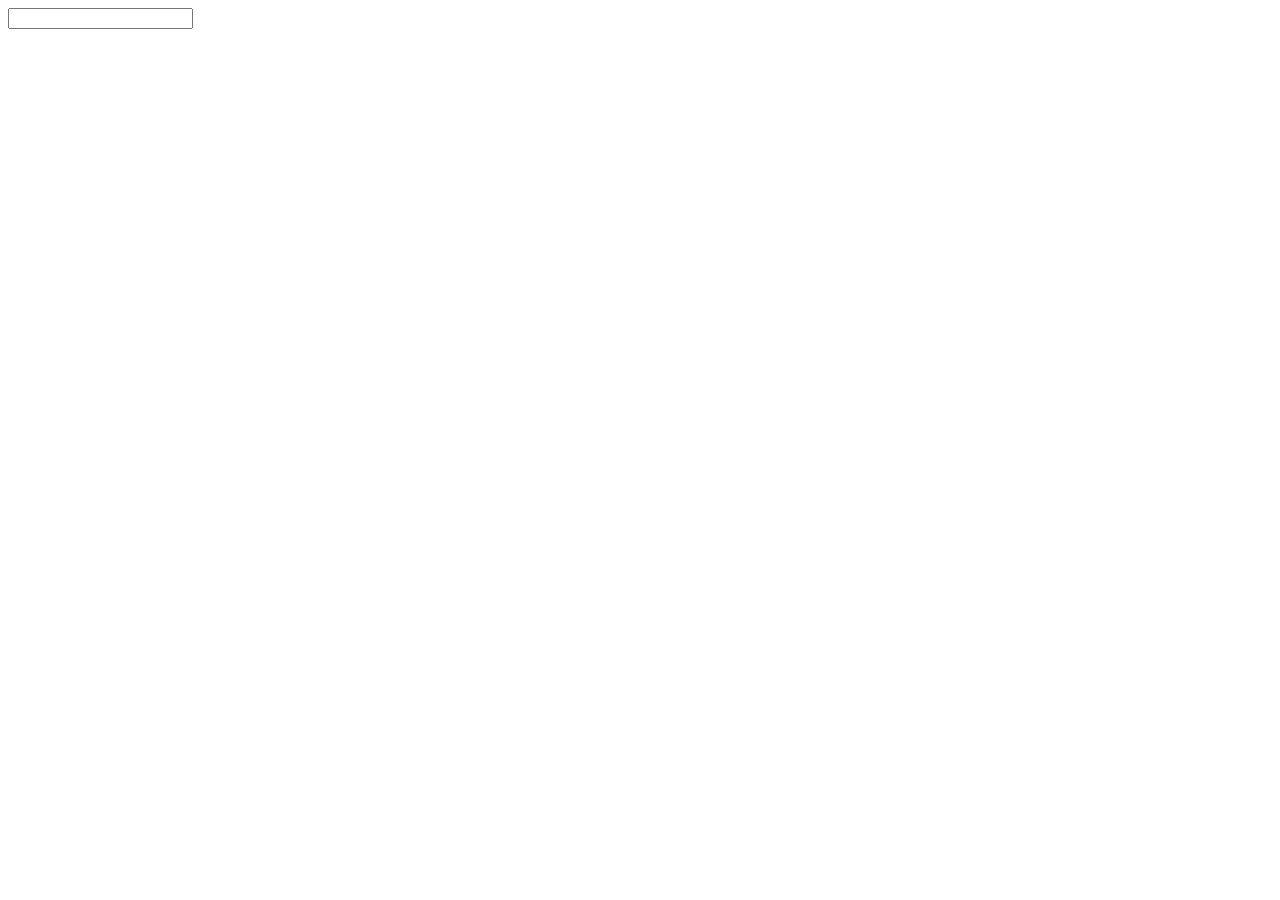
==== lec01/cw03/index.html @ fc598d30 "Create index.html with input text and result div for calulation;" ====
<!DOCTYPE html>
<html lang="en">
<head>
    <meta charset="UTF-8">
    <meta name="viewport" content="width=device-width, initial-scale=1.0">
    <meta http-equiv="X-UA-Compatible" content="ie=edge">
    <title>Document</title>
    <script src="./ComplexCalculator.js"></script>
</head>
<body>
    <main>
        <input type="text" name="calculator" id="input" >
        <div id="result"></div>
    </main>

    <script>
        document.getElementById('input').addEventListener( 'input', function( e ){
            var result = document.getElementById( 'result' );
            var value = e.target.value;
            result.innerText = calcComplexExpr( value );
        })

    </script>
</body>
</html>
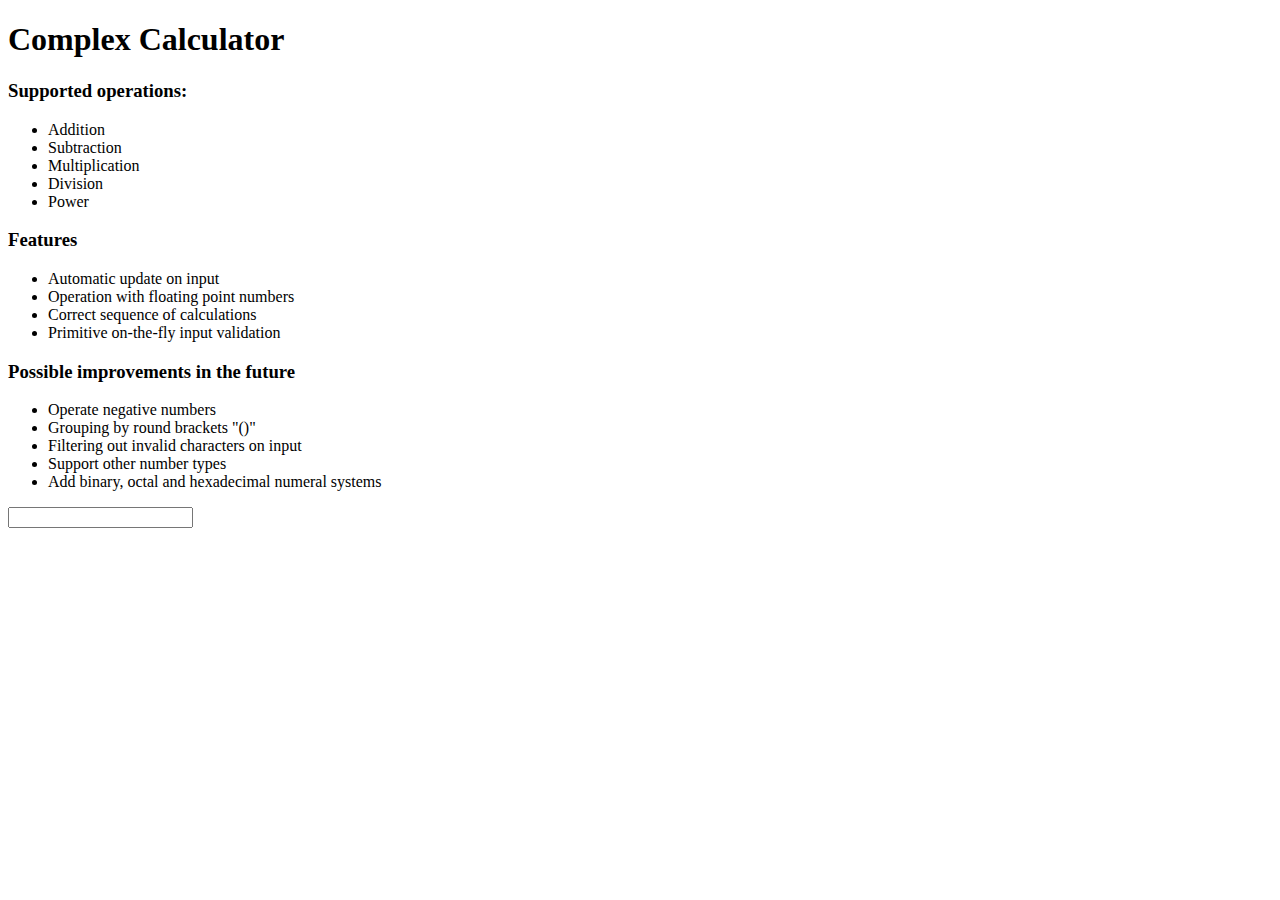
==== commit cebdd932: "Add short description;" ====
--- a/lec01/cw03/index.html
+++ b/lec01/cw03/index.html
@@ -1,25 +1,61 @@
 <!DOCTYPE html>
 <html lang="en">
+
 <head>
     <meta charset="UTF-8">
     <meta name="viewport" content="width=device-width, initial-scale=1.0">
     <meta http-equiv="X-UA-Compatible" content="ie=edge">
-    <title>Document</title>
+    <title>Complex Calculator</title>
     <script src="./ComplexCalculator.js"></script>
 </head>
+
 <body>
+
+    <header>
+        <h1>Complex Calculator</h1>
+    </header>
+
     <main>
-        <input type="text" name="calculator" id="input" >
+        <h3>Supported operations:</h3>
+
+        <ul>
+            <li>Addition</li>
+            <li>Subtraction</li>
+            <li>Multiplication</li>
+            <li>Division</li>
+            <li>Power</li>
+        </ul>
+
+        <h3>Features</h3>
+
+        <ul>
+            <li>Automatic update on input</li>
+            <li>Operation with floating point numbers</li>
+            <li>Correct sequence of calculations</li>
+            <li>Primitive on-the-fly input validation</li>
+        </ul>
+
+
+        <h3>Possible improvements in the future</h3>
+        <ul>
+            <li>Operate negative numbers</li>
+            <li>Grouping by round brackets "()"</li>
+            <li>Filtering out invalid characters on input</li>
+            <li>Support other number types</li>
+            <li>Add binary, octal and hexadecimal numeral systems</li>
+        </ul>
+
+        <input type="text" name="calculator" id="input">
         <div id="result"></div>
     </main>
 
     <script>
-        document.getElementById('input').addEventListener( 'input', function( e ){
-            var result = document.getElementById( 'result' );
+        document.getElementById('input').addEventListener('input', function(e) {
+            var result = document.getElementById('result');
             var value = e.target.value;
-            result.innerText = calcComplexExpr( value );
-        })
-
+            result.innerText = calcComplexExpr(value);
+        });
     </script>
 </body>
+
 </html>